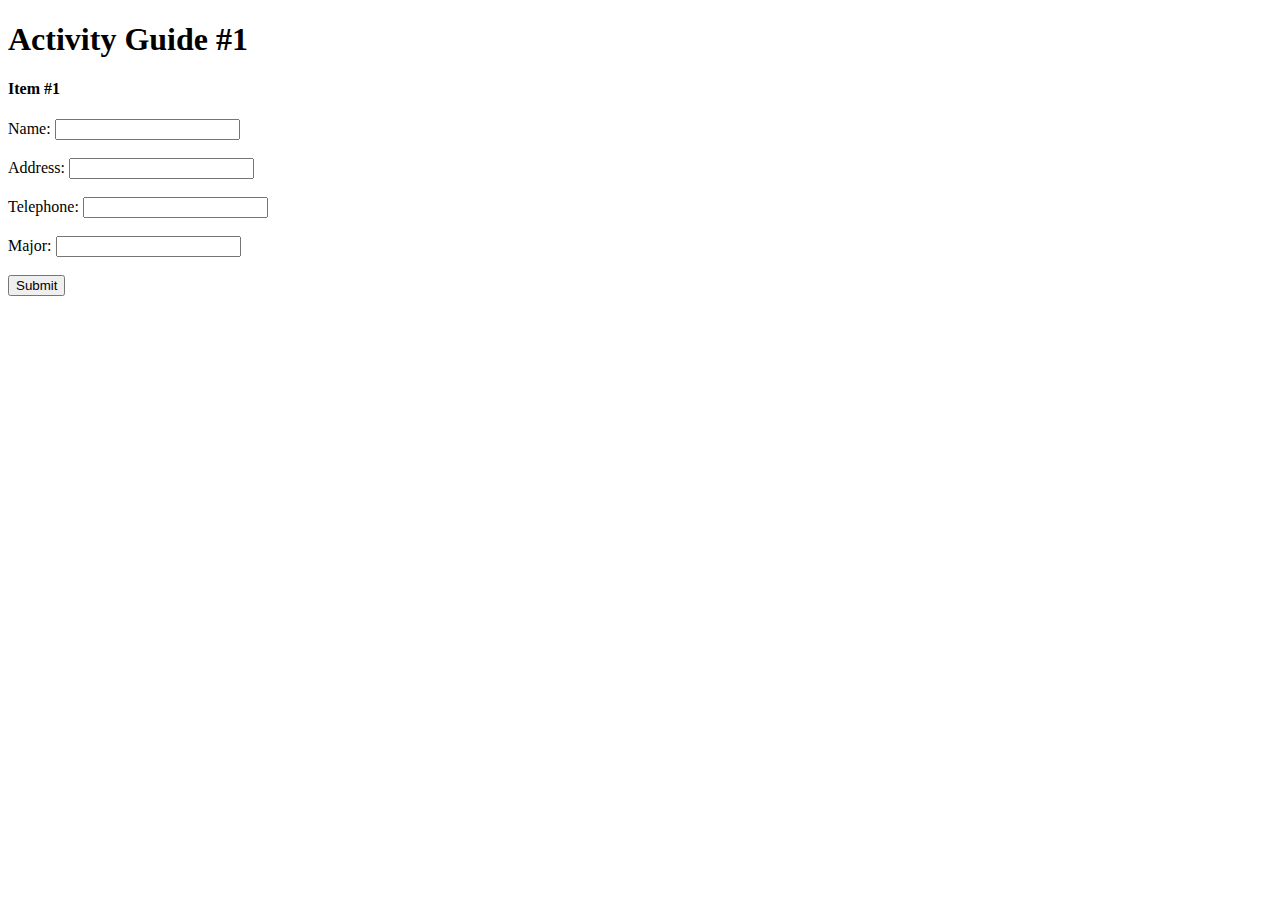
==== ActivityGuide1/main.html @ 079453f0 "I am uploading the documents for my first activity in JavaScript" ====
<!DOCTYPE html>
<html lang="en">
    <head>
        <meta charset="UTF-8">
        <meta name="viewport" content="width=device-width, initial-scale=1.0">
        <title>Activity Guide #1</title>
    </head>
    <body>
        <h1>Activity Guide #1</h1>

        <!--Item number 1-->
        <h4>Item #1</h4>
        Name: <input type="text"  id="name"><br><br>
        Address: <input type="text"  id="address"><br><br> 
        Telephone: <input type="text"  id="telephone"><br><br>
        Major: <input type="text"  id="major"> <br><br>
        <button id="btn1">Submit</button>
        <p id="output1"></p>
        <!--End of Item number 1-->

        <!--This is the link to my javascript file-->
        <script src="app.js">
    
        </script>
    </body>

</html>
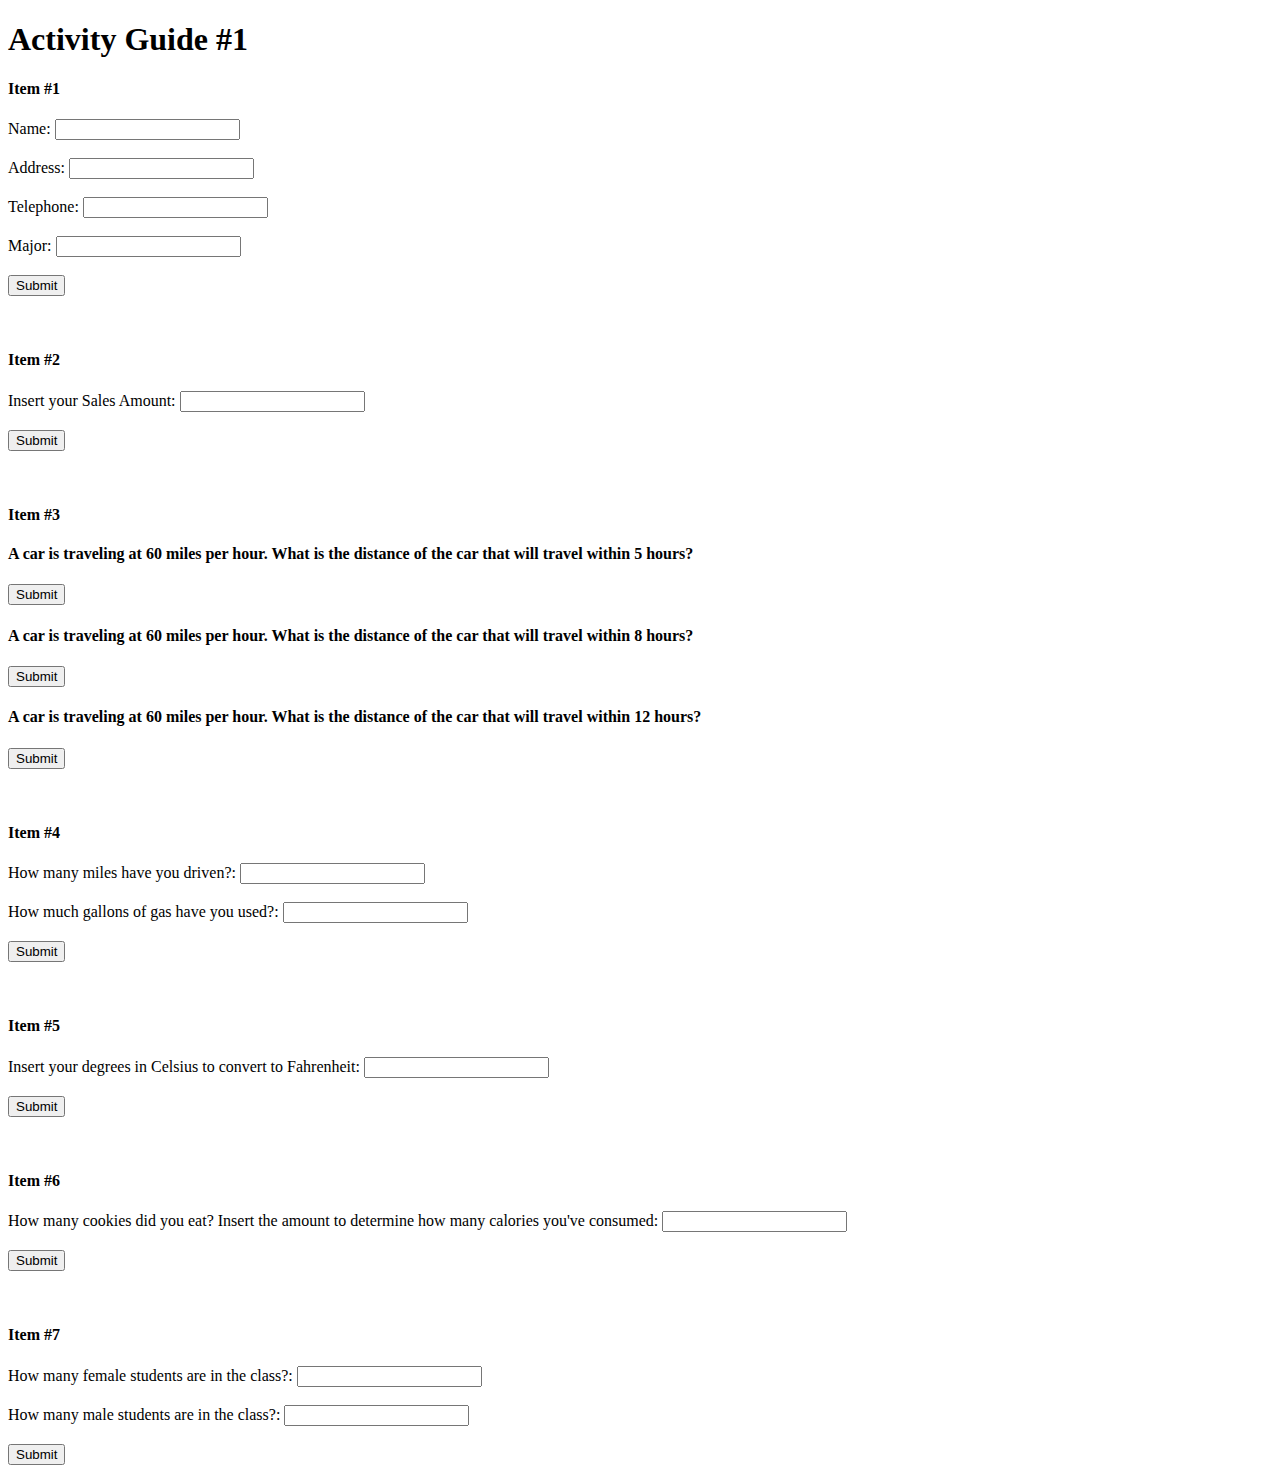
==== commit 32e51cfd: "Uploaded completed Activity #1" ====
--- a/ActivityGuide1/main.html
+++ b/ActivityGuide1/main.html
@@ -18,9 +18,64 @@
         <p id="output1"></p>
         <!--End of Item number 1-->
 
+        <!-- Item Number 2-->
+        <br>
+        <h4>Item #2</h4>
+        Insert your Sales Amount: <input type="number" id="sales"><br><br>
+        <button id="btn2">Submit</button>
+        <p id="output2"></p>
+        <!--End of Item number 2-->
+
+        <!-- Item Number 3-->
+        <br>
+        <h4>Item #3</h4>
+        <h4>A car is traveling at 60 miles per hour. What is the distance of the car that will travel within 5 hours?</h4>
+        <button id="btn3">Submit</button>
+
+        <h4>A car is traveling at 60 miles per hour. What is the distance of the car that will travel within 8 hours?</h4>
+        <button id="btn3a">Submit</button>
+
+        <h4>A car is traveling at 60 miles per hour. What is the distance of the car that will travel within 12 hours?</h4>
+        <button id="btn3b">Submit</button>
+        <p id="output3"></p>
+        <!--End of Item number 2-->
+
+        <!-- Item Number 4-->
+        <br>
+        <h4>Item #4</h4>
+        How many miles have you driven?: <input type="number" id="miles"><br><br>
+        How much gallons of gas have you used?: <input type="number" id="gas"><br><br>
+        <button id="btn4">Submit</button>
+        <p id="output4"></p>
+        <!--End of Item number 4-->
+
+        <!-- Item Number 5-->
+        <br>
+        <h4>Item #5</h4>
+        Insert your degrees in Celsius to convert to Fahrenheit: <input type="number" id="cels"><br><br>
+        <button id="btn5">Submit</button>
+        <p id="output5"></p>
+        <!--End of Item number 5-->
+
+        <!-- Item Number 6-->
+        <br>
+        <h4>Item #6</h4>
+        How many cookies did you eat? Insert the amount to determine how many calories you've consumed: <input type="number" id="ckies"><br><br>
+        <button id="btn6">Submit</button>
+        <p id="output6"></p>
+        <!--End of Item number 6-->
+
+        <!-- Item Number 7-->
+        <br>
+        <h4>Item #7</h4>
+        How many female students are in the class?: <input type="number" id="malee"><br><br>
+        How many male students are in the class?: <input type="number" id="femalee"><br><br>
+        <button id="btn7">Submit</button>
+        <p id="output7"></p>
+        <!--End of Item number 7-->
+        
         <!--This is the link to my javascript file-->
         <script src="app.js">
-    
         </script>
     </body>
 
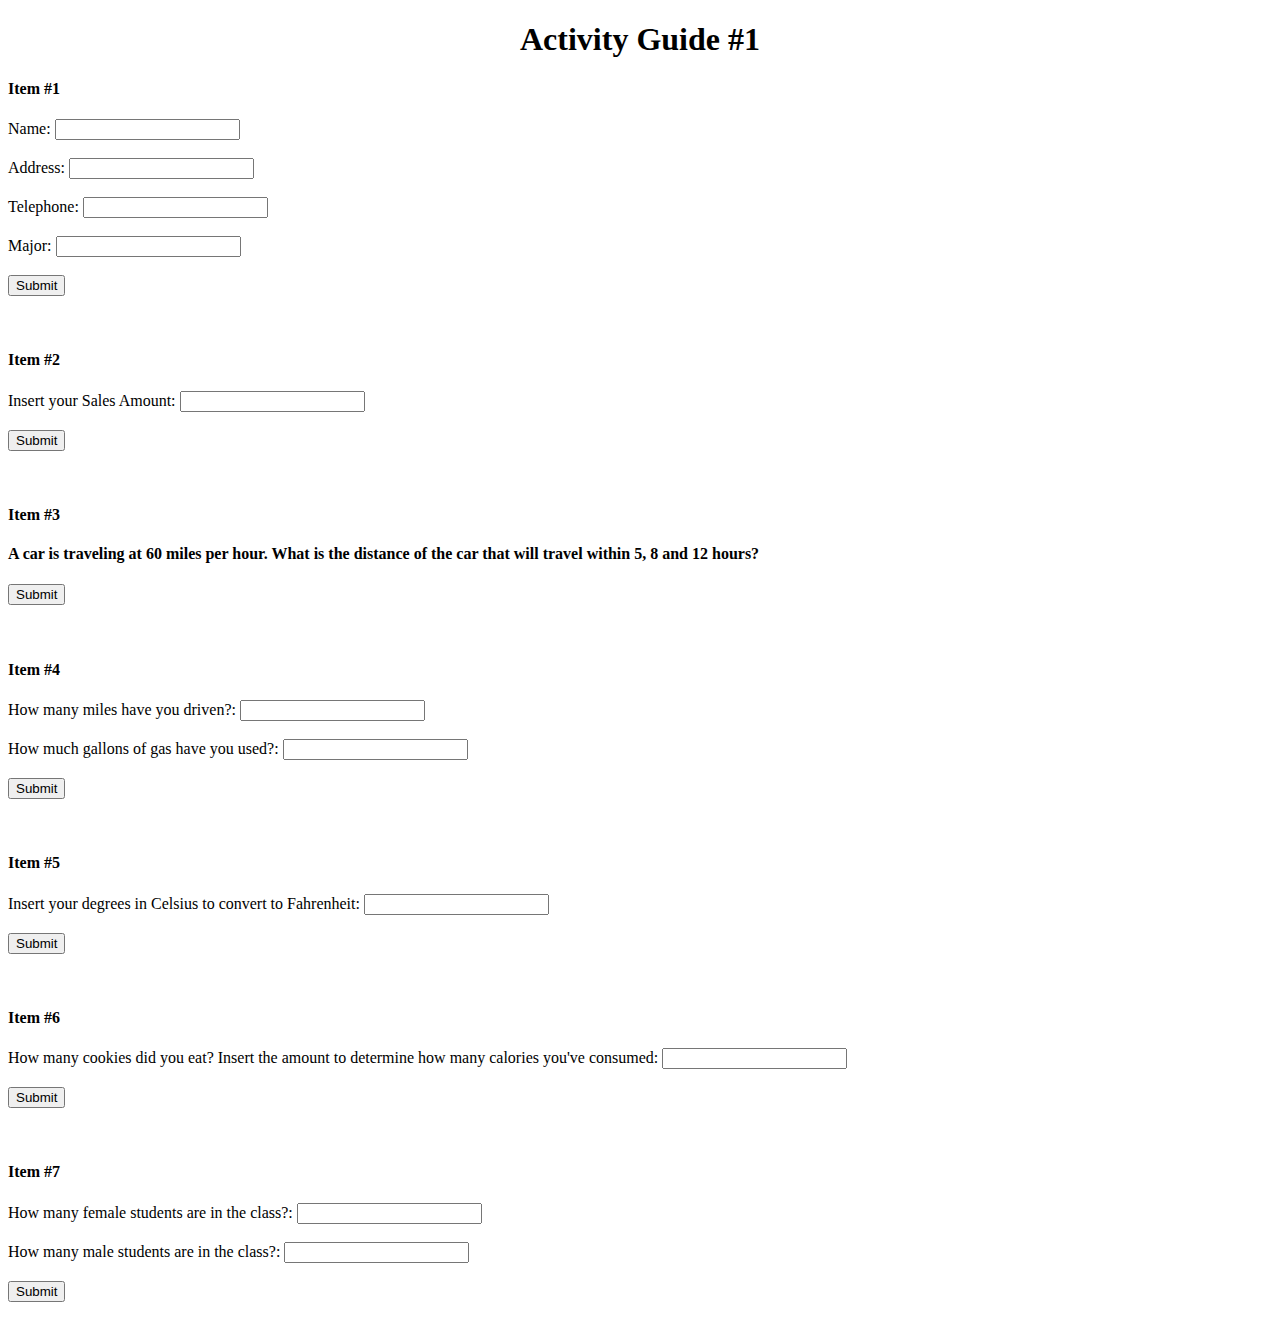
==== commit 498cc498: "Uploaded Activity #1" ====
--- a/ActivityGuide1/main.html
+++ b/ActivityGuide1/main.html
@@ -6,7 +6,7 @@
         <title>Activity Guide #1</title>
     </head>
     <body>
-        <h1>Activity Guide #1</h1>
+        <center><h1>Activity Guide #1</h1></center>
 
         <!--Item number 1-->
         <h4>Item #1</h4>
@@ -29,15 +29,11 @@
         <!-- Item Number 3-->
         <br>
         <h4>Item #3</h4>
-        <h4>A car is traveling at 60 miles per hour. What is the distance of the car that will travel within 5 hours?</h4>
+        <h4>A car is traveling at 60 miles per hour. What is the distance of the car that will travel within 5, 8 and 12 hours?</h4>
         <button id="btn3">Submit</button>
-
-        <h4>A car is traveling at 60 miles per hour. What is the distance of the car that will travel within 8 hours?</h4>
-        <button id="btn3a">Submit</button>
-
-        <h4>A car is traveling at 60 miles per hour. What is the distance of the car that will travel within 12 hours?</h4>
-        <button id="btn3b">Submit</button>
         <p id="output3"></p>
+        <p id="output3a"></p>
+        <p id="output3b"></p>
         <!--End of Item number 2-->
 
         <!-- Item Number 4-->
